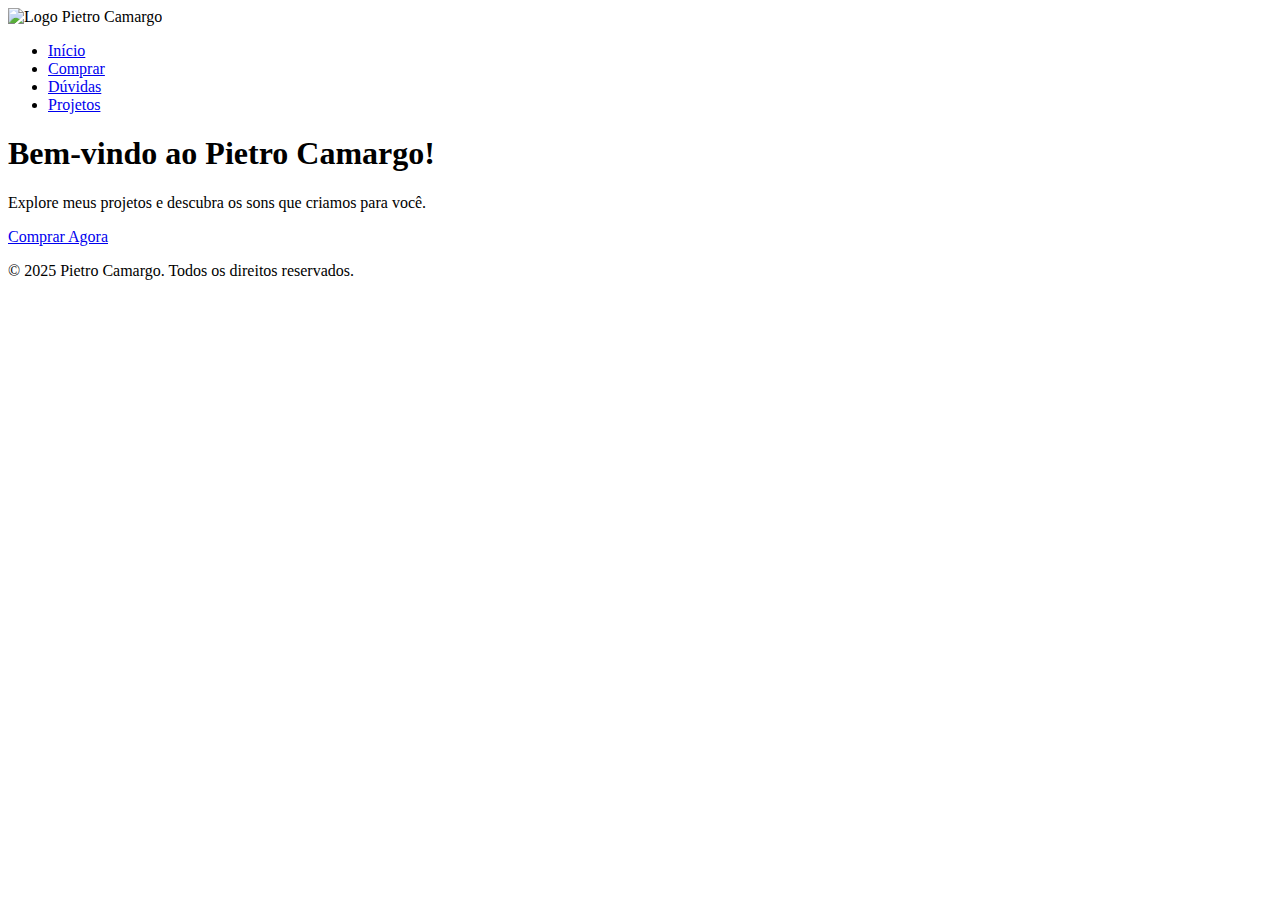
==== index.html @ 7245fd2d "Primeiro commit - site Pietro Camargo" ====
<!DOCTYPE html>
<html lang="pt-br">
<head>
    <meta charset="UTF-8">
    <meta name="viewport" content="width=device-width, initial-scale=1.0">
    <title>Pietro Camargo</title>
    <link rel="stylesheet" href="CSS/index.css">
</head>
<body>
    <div id="loading" class="loading">
        <div class="loader"></div>
    </div>
    
    <header>
        <div class="logo">
            <img src="img/logo.png" alt="Logo Pietro Camargo">
        </div>
        <nav>
            <ul>
                <li><a href="index.html">Início</a></li>
                <li><a href="comprar.html">Comprar</a></li>
                <li><a href="duvidas.html">Dúvidas</a></li>
                <li><a href="projetos.html">Projetos</a></li>
            </ul>
        </nav>
    </header>

    <section class="hero">
        <div class="hero-content">
            <h1>Bem-vindo ao Pietro Camargo!</h1>
            <p>Explore meus projetos e descubra os sons que criamos para você.</p>
            <a href="comprar.html" class="cta-button">Comprar Agora</a>
        </div>
    </section>

    <footer>
        <p>&copy; 2025 Pietro Camargo. Todos os direitos reservados.</p>
    </footer>

    <script>
        window.onload = function() {
            // Remove o carregamento quando o conteúdo estiver completamente carregado
            document.getElementById('loading').style.display = 'none';
        }
    </script>
</body>
</html>
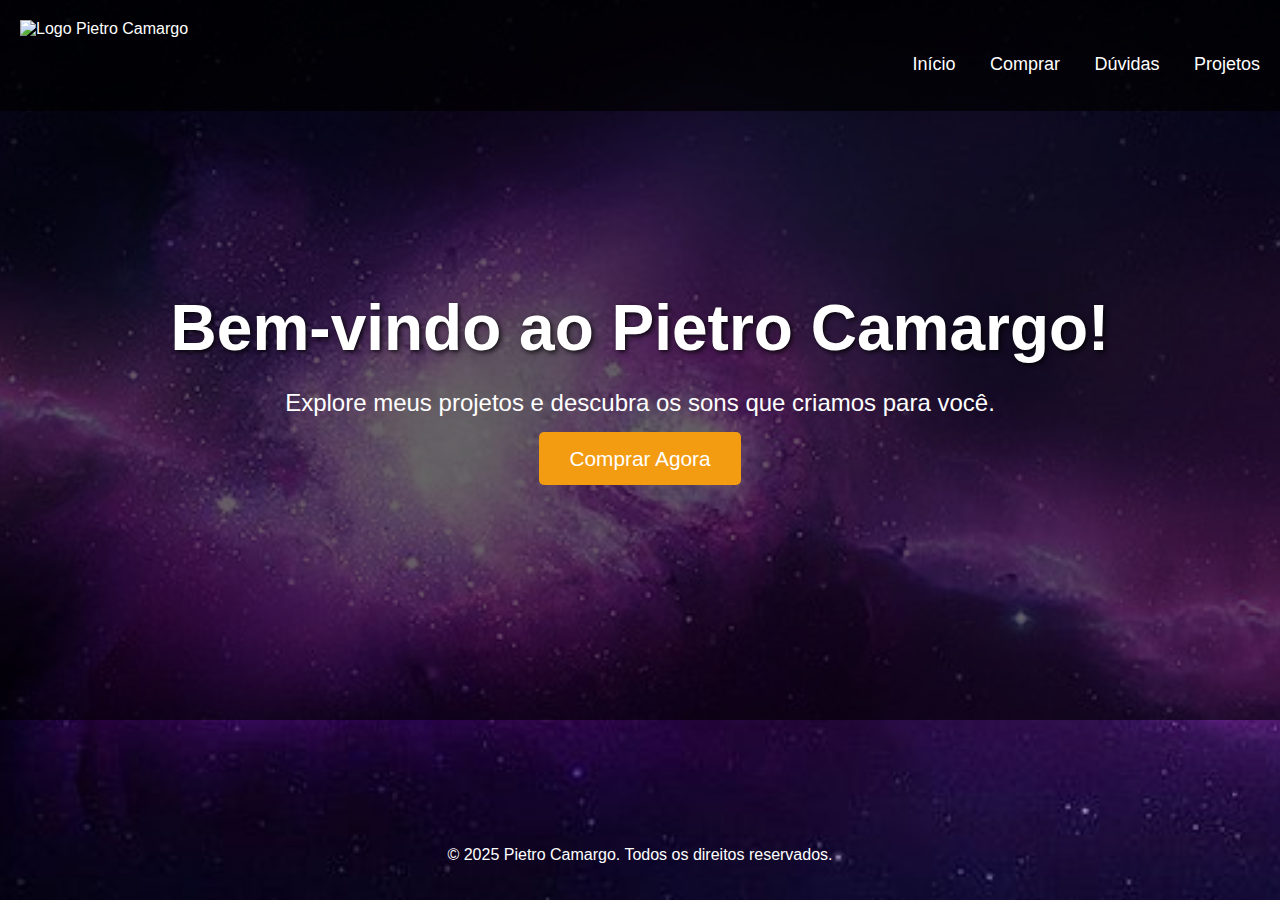
==== commit e7d91fa8: "Atualizando o estilo do site" ====
--- a/index.html
+++ b/index.html
@@ -4,7 +4,7 @@
     <meta charset="UTF-8">
     <meta name="viewport" content="width=device-width, initial-scale=1.0">
     <title>Pietro Camargo</title>
-    <link rel="stylesheet" href="CSS/index.css">
+    <link rel="stylesheet" href="./css/index.css"/>
 </head>
 <body>
     <div id="loading" class="loading">
--- a/css/index.css
+++ b/css/index.css
@@ -0,0 +1,123 @@
+/* Geral */
+body {
+    font-family: 'Arial', sans-serif;
+    margin: 0;
+    padding: 0;
+    background: url('../img/galaxy.jpg') no-repeat center center fixed;
+    background-size: cover;
+    color: white;
+    overflow: hidden;
+}
+
+/* Cabeçalho */
+header {
+    position: absolute;
+    top: 0;
+    width: 100%;
+    padding: 20px;
+    z-index: 10;
+    background: rgba(0, 0, 0, 0.7);
+    box-sizing: border-box;
+}
+
+header .logo img {
+    width: 150px;
+    animation: rotateIn 2s ease-in-out;
+}
+
+header nav ul {
+    list-style: none;
+    padding: 0;
+    text-align: right;
+}
+
+header nav ul li {
+    display: inline;
+    margin-left: 30px;
+}
+
+header nav ul li a {
+    color: white;
+    text-decoration: none;
+    font-size: 18px;
+    transition: color 0.3s;
+}
+
+header nav ul li a:hover {
+    color: #f39c12;
+}
+
+/* Seção Hero */
+.hero {
+    height: 80vh;
+    display: flex;
+    justify-content: center;
+    align-items: center;
+    text-align: center;
+    background: rgba(0, 0, 0, 0.6);
+}
+
+.hero-content {
+    animation: slideUp 2s ease-out;
+    padding: 20px;
+}
+
+.hero h1 {
+    font-size: 4em;
+    margin-bottom: 20px;
+    text-shadow: 2px 2px 5px rgba(0, 0, 0, 0.8);
+    animation: fadeIn 3s ease-in-out 0.5s; /* Duração aumentada para melhor visualização */
+}
+
+.hero p {
+    font-size: 1.5em;
+    margin-bottom: 30px;
+    animation: fadeIn 3s ease-in-out 1s; /* Duração aumentada para melhor visualização */
+}
+
+.cta-button {
+    text-decoration: none;
+    padding: 15px 30px;
+    font-size: 1.3em;
+    background-color: #f39c12;
+    color: white;
+    border-radius: 5px;
+    transition: background-color 0.3s ease, box-shadow 0.3s ease;
+    animation: glow 2.5s ease-in-out infinite alternate; /* Aumento da duração do efeito glow */
+}
+
+.cta-button:hover {
+    background-color: #e67e22;
+    box-shadow: 0 0 20px #f39c12;
+}
+
+/* Rodapé */
+footer {
+    position: absolute;
+    bottom: 20px;
+    width: 100%;
+    text-align: center;
+    font-size: 1em;
+    color: white;
+}
+
+/* Animações */
+@keyframes fadeIn {
+    from { opacity: 0; }
+    to { opacity: 1; }
+}
+
+@keyframes slideUp {
+    from { transform: translateY(20px); opacity: 0; }
+    to { transform: translateY(0); opacity: 1; }
+}
+
+@keyframes rotateIn {
+    from { transform: rotate(-360deg); opacity: 0; }
+    to { transform: rotate(0deg); opacity: 1; }
+}
+
+@keyframes glow {
+    from { box-shadow: 0 0 10px #e67e22; }
+    to { box-shadow: 0 0 20px #f39c12; }
+}
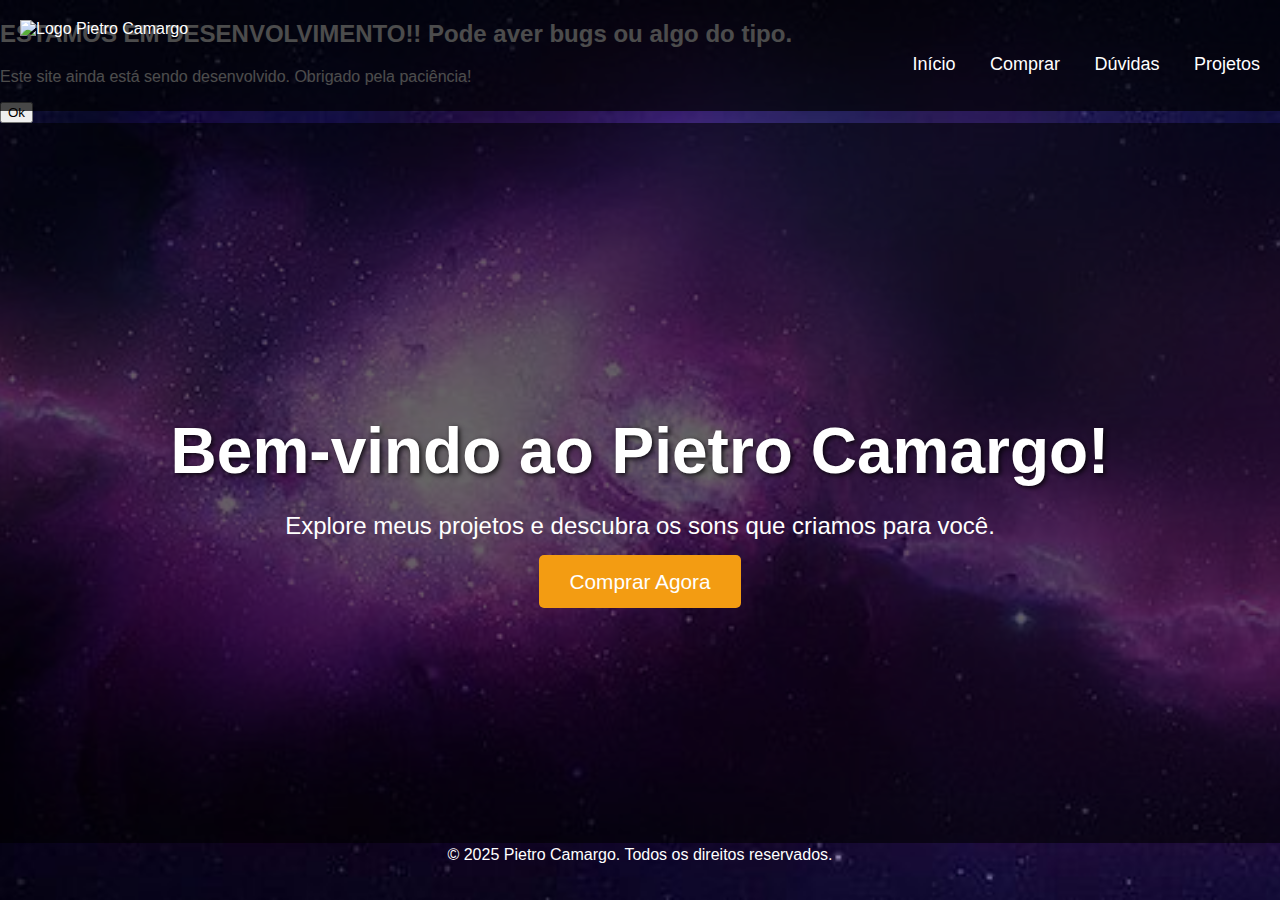
==== commit d153d3d7: "Atualizando o estilo do site" ====
--- a/index.html
+++ b/index.html
@@ -7,10 +7,20 @@
     <link rel="stylesheet" href="./css/index.css"/>
 </head>
 <body>
+    <!-- Modal que cobre a tela inteira -->
+    <div class="modal" id="modal">
+        <div class="modal-content">
+            <h2>ESTAMOS EM DESENVOLVIMENTO!! Pode aver bugs ou algo do tipo.</h2>
+            <p>Este site ainda está sendo desenvolvido. Obrigado pela paciência!</p>
+            <button id="closeModal">Ok</button>
+        </div>
+    </div>
+
+    <!-- Página principal -->
     <div id="loading" class="loading">
         <div class="loader"></div>
     </div>
-    
+
     <header>
         <div class="logo">
             <img src="img/logo.png" alt="Logo Pietro Camargo">
@@ -38,8 +48,18 @@
     </footer>
 
     <script>
+        // Mostrar modal ao carregar a página
+        document.addEventListener('DOMContentLoaded', function() {
+            const modal = document.getElementById('modal');
+            const closeModal = document.getElementById('closeModal');
+
+            closeModal.addEventListener('click', function() {
+                modal.style.display = 'none';
+            });
+        });
+
+        // Ocultar carregamento ao finalizar o carregamento da página
         window.onload = function() {
-            // Remove o carregamento quando o conteúdo estiver completamente carregado
             document.getElementById('loading').style.display = 'none';
         }
     </script>
